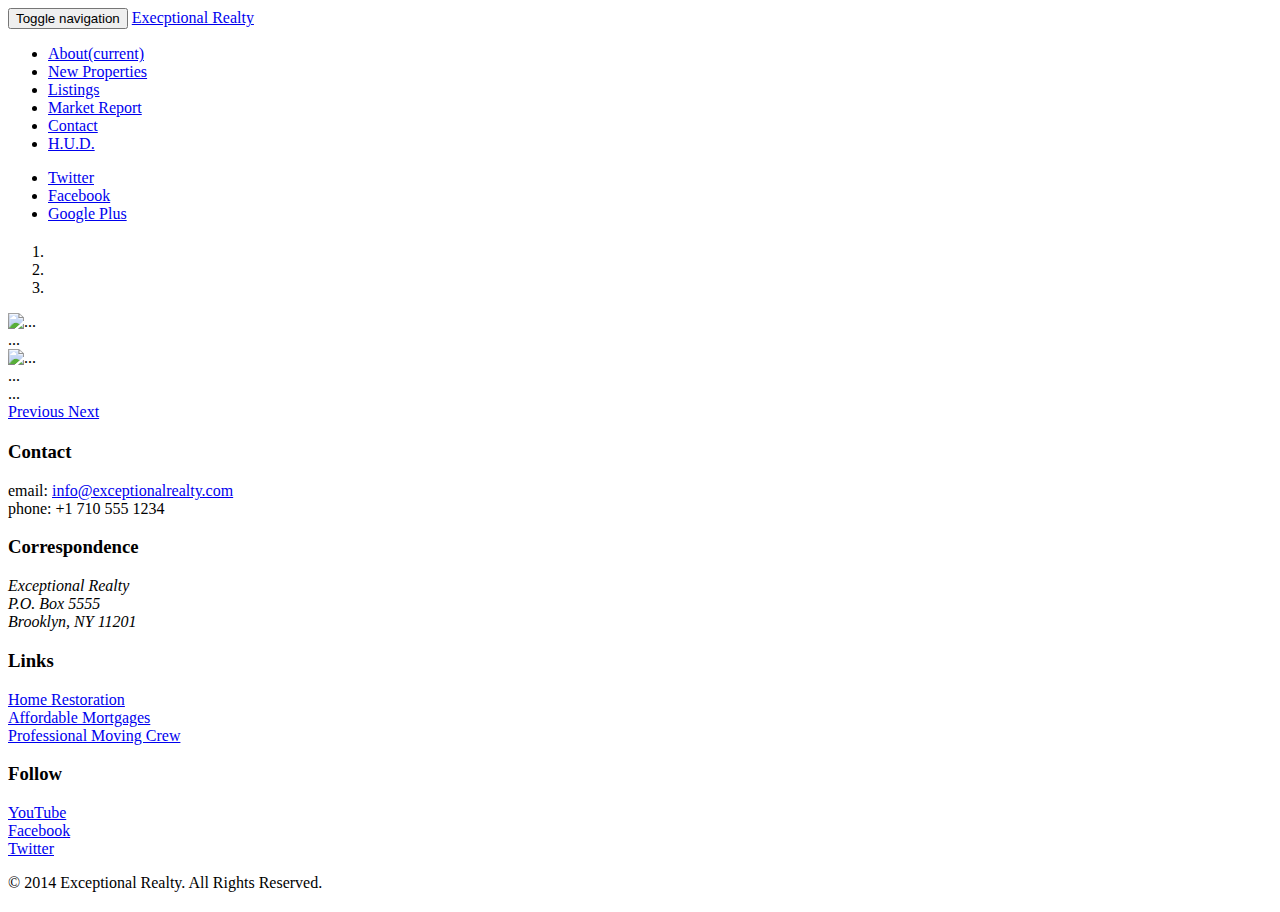
==== new-properties.html @ a6c63851 "added empty carousel bootstrap" ====
<!DOCTYPE html>
<html lang="en">
  <head>
    <meta charset="utf-8">
    <meta http-equiv="X-UA-Compatible" content="IE=edge">
    <meta name="viewport" content="width=device-width, initial-scale=1">
    <!-- The above 3 meta tags *must* come first in the head; any other head content must come *after* these tags -->
    <title>Exceptional Realty Group - Luxury Homes - About</title>

    <!-- Bootstrap -->
    <link href="css/bootstrap.min.css" rel="stylesheet">

    <!-- Custom style sheet -->
    <link rel="stylesheet" href="css/style2.css">

    <!-- HTML5 shim and Respond.js for IE8 support of HTML5 elements and media queries -->
    <!-- WARNING: Respond.js doesn't work if you view the page via file:// -->
    <!--[if lt IE 9]>
      <script src="https://oss.maxcdn.com/html5shiv/3.7.2/html5shiv.min.js"></script>
      <script src="https://oss.maxcdn.com/respond/1.4.2/respond.min.js"></script>
    <![endif]-->
  </head>
  <body>
    <div class="container">
      <div class="row">
        <div class="col-sm-12">
          <nav class="navbar navbar-default">
           <div class="container-fluid">
             <!-- Brand and toggle get grouped for better mobile display -->
             <div class="navbar-header">
               <button type="button" class="navbar-toggle collapsed" data-toggle="collapse" data-target="#bs-example-navbar-collapse-1" aria-expanded="false">
                 <span class="sr-only">Toggle navigation</span>
                 <span class="icon-bar"></span>
                 <span class="icon-bar"></span>
                 <span class="icon-bar"></span>
               </button>
               <a class="navbar-brand" href="#">Execptional Realty</a>
             </div>

             <!-- Collect the nav links, forms, and other content for toggling -->
             <div class="collapse navbar-collapse" id="bs-example-navbar-collapse-1">
               <ul class="nav navbar-nav">
                 <li class="active"><a href="index.html">About<span class="sr-only">(current)</span></a></li>
                 <li><a href="new-properties.html">New Properties</a></li>
                 <li><a href="#">Listings</a></li>
                 <li><a href="#">Market Report</a></li>
                 <li><a href="#">Contact</a></li>
                 <li><a href="#" target="_blank">H.U.D.</a></li>
               </ul>
               <ul class="nav navbar-nav navbar-right">
                 <li><a class="twit" href="#" title="Twitter">Twitter</a></li>
                 <li><a class="fbook" href="#" title="Facebook">Facebook</a></li>
                 <li><a class="gplus" href="#" title="Google Plus">Google Plus</a></li>
               </ul>
             </div><!-- /.navbar-collapse -->
           </div><!-- /.container-fluid -->
         </nav>
        </div>
      </div>


      <div class="row">
        <div class="col-xs-12">
          <div id="carousel-example-generic" class="carousel slide" data-ride="carousel">
            <!-- Indicators -->
            <ol class="carousel-indicators">
              <li data-target="#carousel-example-generic" data-slide-to="0" class="active"></li>
              <li data-target="#carousel-example-generic" data-slide-to="1"></li>
              <li data-target="#carousel-example-generic" data-slide-to="2"></li>
            </ol>

            <!-- Wrapper for slides -->
            <div class="carousel-inner" role="listbox">
              <div class="item active">
                <img src="..." alt="...">
                <div class="carousel-caption">
                  ...
                </div>
              </div>
              <div class="item">
                <img src="..." alt="...">
                <div class="carousel-caption">
                  ...
                </div>
              </div>
              ...
            </div>

            <!-- Controls -->
            <a class="left carousel-control" href="#carousel-example-generic" role="button" data-slide="prev">
              <span class="glyphicon glyphicon-chevron-left" aria-hidden="true"></span>
              <span class="sr-only">Previous</span>
            </a>
            <a class="right carousel-control" href="#carousel-example-generic" role="button" data-slide="next">
              <span class="glyphicon glyphicon-chevron-right" aria-hidden="true"></span>
              <span class="sr-only">Next</span>
            </a>
          </div>
                    <!--carousel-->
        </div>
      </div>


      <div class="row">
        <div class="col-sm-4">
          <h3>Contact</h3>
          <p>
            email: <a href="mailto:info@exceptionalrealty.com">info@exceptionalrealty.com</a><br>
            phone: +1 710 555 1234
          </p>
          <h3>Correspondence</h3>
          <address>
            Exceptional Realty<br>
            P.O. Box 5555<br>
            Brooklyn, NY 11201
          </address>
        </div>
        <div class="col-sm-4">
          <h3>Links</h3>
          <p>
            <a href="#" target="_blank">Home Restoration</a><br>
            <a href="#" target="_blank">Affordable Mortgages</a><br>
            <a href="#" target="_blank">Professional Moving Crew</a>
          </p>
        </div>
        <div class="col-sm-4">
          <h3>Follow</h3>
          <p>
            <a href="#" target="_blank">YouTube</a><br>
            <a href="#" target="_blank">Facebook</a><br>
            <a href="#" target="_blank">Twitter</a>
          </p>
        </div>
        <div class="col-sm-12">
          &copy; 2014 Exceptional Realty. All Rights Reserved.
        </div>

      </div>



    </div> <!-- close container -->

    <!-- jQuery (necessary for Bootstrap's JavaScript plugins) -->
    <script src="https://ajax.googleapis.com/ajax/libs/jquery/1.11.3/jquery.min.js"></script>
    <!-- Include all compiled plugins (below), or include individual files as needed -->
    <script src="js/bootstrap.min.js"></script>
  </body>
</html>
---- css/style2.css ----
/*/////// MEDIA ////////*/

img, video, audio, iframe, table, form {
  width: 100%; /* IE */
  max-width: 100%; /* FF, Safari, Chrome */
}

/*///////// Layout styles //////*/
.row {
  margin-bottom: 20px;
}
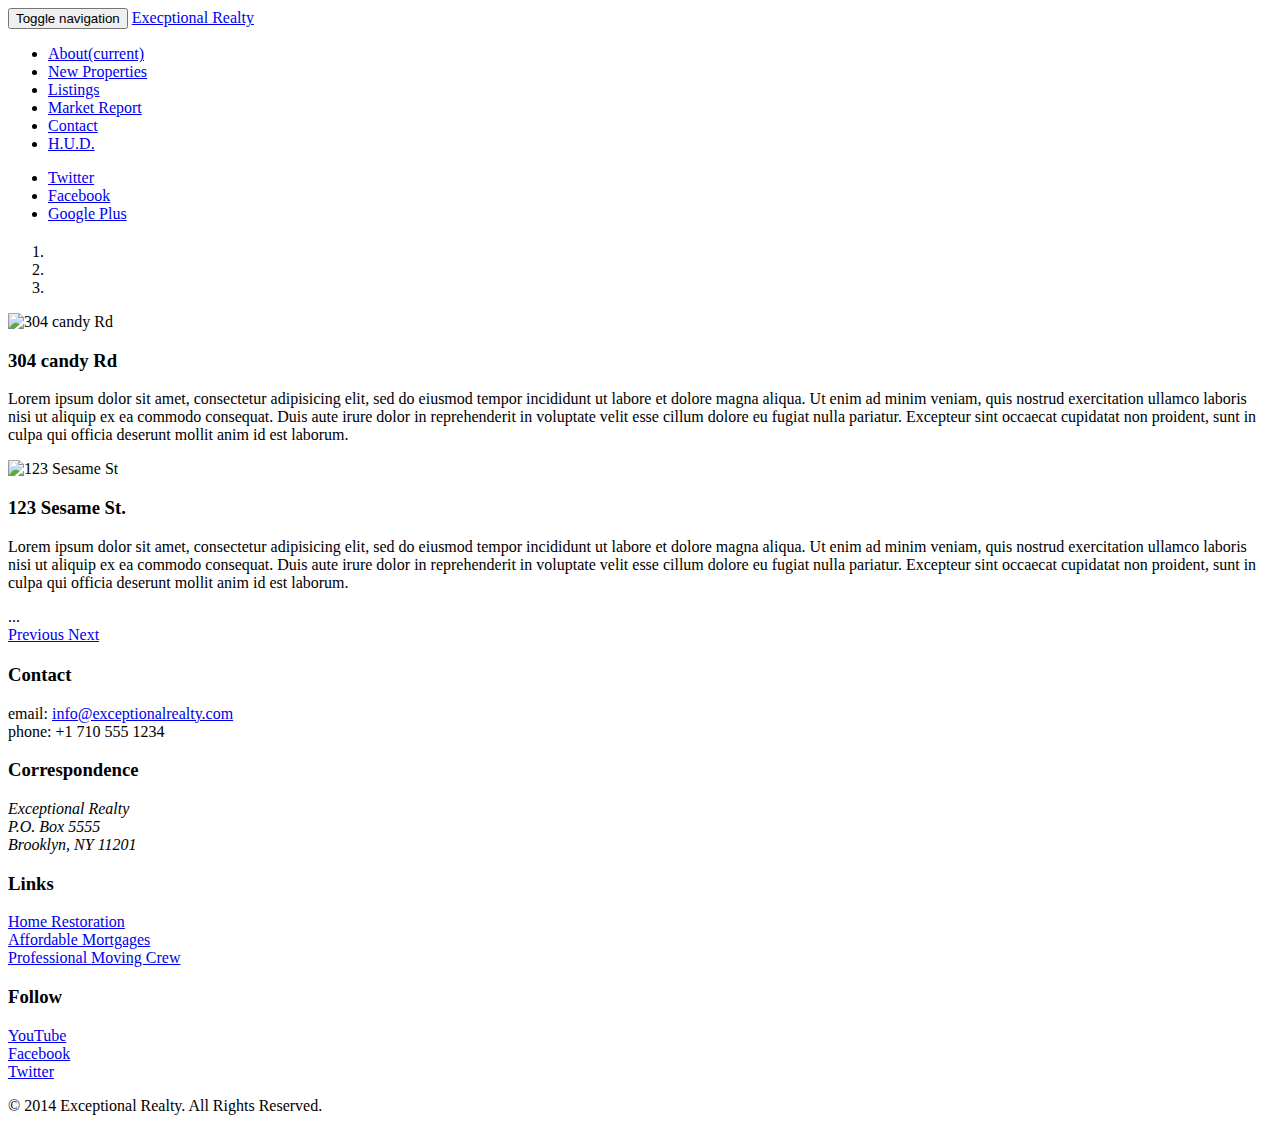
==== commit f9f3d838: "add images and size adujustments" ====
--- a/new-properties.html
+++ b/new-properties.html
@@ -72,15 +72,21 @@
             <!-- Wrapper for slides -->
             <div class="carousel-inner" role="listbox">
               <div class="item active">
-                <img src="..." alt="...">
+                <img src="images/1.jpg" alt="304 candy Rd">
                 <div class="carousel-caption">
-                  ...
+                  <h3>304 candy Rd</h3>
+                  <p>
+                    Lorem ipsum dolor sit amet, consectetur adipisicing elit, sed do eiusmod tempor incididunt ut labore et dolore magna aliqua. Ut enim ad minim veniam, quis nostrud exercitation ullamco laboris nisi ut aliquip ex ea commodo consequat. Duis aute irure dolor in reprehenderit in voluptate velit esse cillum dolore eu fugiat nulla pariatur. Excepteur sint occaecat cupidatat non proident, sunt in culpa qui officia deserunt mollit anim id est laborum.
+                  </p>
                 </div>
               </div>
               <div class="item">
-                <img src="..." alt="...">
+                <img src="images/2.jpg" alt="123 Sesame St">
                 <div class="carousel-caption">
-                  ...
+                  <h3>123 Sesame St.</h3>
+                  <p>
+                    Lorem ipsum dolor sit amet, consectetur adipisicing elit, sed do eiusmod tempor incididunt ut labore et dolore magna aliqua. Ut enim ad minim veniam, quis nostrud exercitation ullamco laboris nisi ut aliquip ex ea commodo consequat. Duis aute irure dolor in reprehenderit in voluptate velit esse cillum dolore eu fugiat nulla pariatur. Excepteur sint occaecat cupidatat non proident, sunt in culpa qui officia deserunt mollit anim id est laborum.
+                  </p>
                 </div>
               </div>
               ...
--- a/css/style2.css
+++ b/css/style2.css
@@ -9,3 +9,35 @@
 .row {
   margin-bottom: 20px;
 }
+
+/*//////// Carousel styles ///////*/
+
+#carousel-example-generic .item img {
+  height: auto;
+}
+
+.carousel-caption p {
+  display: none;
+}
+
+@media only screen and (min-width: 768px) {
+  #carousel-example-generic .item img {
+    height: 384px;
+  }
+}
+
+@media only screen and (min-width: 992px) {
+  #carousel-example-generic .item img {
+    height: 496px;
+  }
+  .carousel-caption p {
+    display: block;
+  }
+
+}
+
+@media only screen and (min-width: 1200px) {
+  #carousel-example-generic .item img {
+    height: 600px;
+
+}
